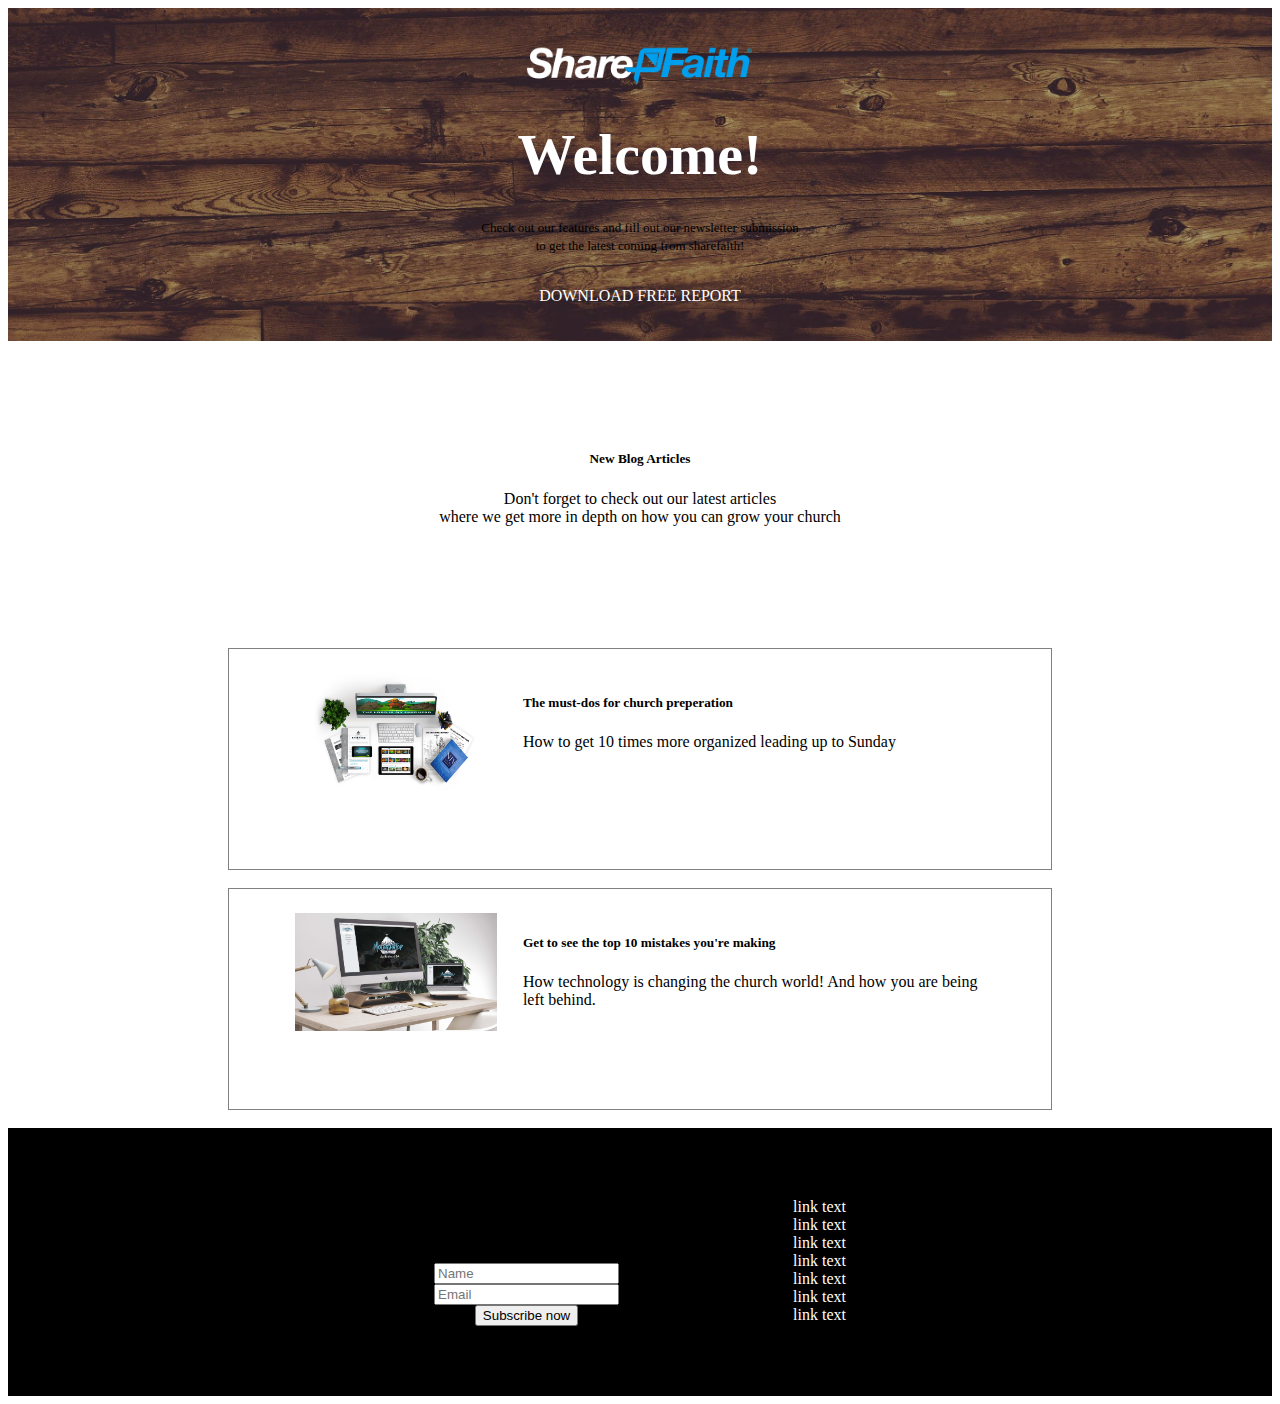
==== indexFormatTest.html @ 17540d5d "Beautified jquery blog posts" ====
<!DOCTYPE html>
<html>
	<head>
		<meta charset="utf-8">
	    <meta http-equiv="X-UA-Compatible" content="IE=edge">
		<meta name="viewport" content="width=device-width, initial-scale=1">
		<meta name="author" content="Nick Zamora">
		<title>Welcome Page</title>
		<link rel="stylesheet" href="https://stackpath.bootstrapcdn.com/bootstrap/4.1.1/css/bootstrap.min.css" integrity="sha384-WskhaSGFgHYWDcbwN70/dfYBj47jz9qbsMId/iRN3ewGhXQFZCSftd1LZCfmhktB" crossorigin="anonymous">
		<!--script src="https://ajax.googleapis.com/ajax/libs/jquery/3.3.1/jquery.min.js"></script-->
		<!--script type="text/javascript" src="scripts/requests.js"></script-->
		<link rel="stylesheet" href="styles/main.css">
	</head>
	<body>
		<div class="container">
			<div id="headerContent">
				<img src="images/n_sharefaith_logo3.png" id="shareFaithLogo" class="sep">
				<div id="welcome" class="text-white sep"><strong>Welcome!</strong></div>
				<div class="text-white sep"><font size="2">Check out our features and fill out our newsletter submission<br>to get the latest coming from sharefaith!</font></div>
				<br>
				<a href="data/report.pdf" download="report.pdf" class="btn btn-info btn-sm">DOWNLOAD FREE REPORT</a>
				<br>
			</div>

			<div id="middleContent">
				<h5><strong>New Blog Articles</strong></h5>
				<p class="text-secondary">Don't forget to check out our latest articles<br>where we get more in depth on how you can grow your church</p>
			</div>

			<div id="blogPosts" class="container">
				<div class="posts">
					<div class="text-secondary innerPosts">
						<img src="images/article1.jpg" id="blogImages">
						<div class="postText">
							<h5 class="text-primary">The must-dos for church preperation</h5>
							How to get 10 times more organized leading up to Sunday
						</div>
					</div>
				</div>
				<div class="posts">
					<div class="text-secondary innerPosts">
						<img src="images/article2.jpg" id="blogImages">
						<div class="postText">
							<h5 class="text-primary">Get to see the top 10 mistakes you're making</h5>
							How technology is changing the church world! And how you are being left behind.
						</div>
					</div>
				</div>
			</div>

			<div id="footerContainer">
				<div id="footerForm">
					<div class="text-white">Subscribe to Newsletter</div>
					<form>
						<div class="form-group">
							<input type="string" class="form-control form-control-sm id="name" placeholder="Name">
						</div>

						<div class="form-group">
							<input type="email" class="form-control form-control-sm" id="email" aria-describedby="emailHelp" placeholder="Email">
						</div>
					</form>
					<button type="button" class="btn btn-primary form-control btn-sm">Subscribe now</button>
				</div>
				<div id="footerLinks">	
					<a href="#">link text</a><br>
					<a href="#">link text</a><br>
					<a href="#">link text</a><br>
					<a href="#">link text</a><br>
					<a href="#">link text</a><br>
					<a href="#">link text</a><br>
					<a href="#">link text</a><br>
				</div>
			</div>
		</div>
	</body>
</html>
---- styles/main.css ----
#headerContent{
	padding: 18px 0 36px 0;
	background-image: url("../images/woodBackground.jpg");
	background-size: cover;
	text-align: center;
}

.sep{
	padding: 15px 0;
}

#shareFaithLogo{
	width: 18%;
}

#welcome{
	color: white;
	font-size: 58px;
}

#middleContent{
	background-color: white;
	padding: 88px 0;
	text-align: center;
}

.posts{
	margin: 18px auto;
	width: 65%;
	height: 200px;
	border: 1px solid grey;
	padding-bottom: 20px;
}

.innerPosts{
	padding: 3% 8%;
}

.postText{
	margin-left: 228px;
}

#blogImages{
	height: 118px;
	width: 202px;
	float: left;
}

#footerContainer{
	background-color: black;
	text-align: center;
}

a:link, a:visited {
    color: white;
    text-decoration: none;
}

#footerForm{
	display: inline-block;
	max-width: 280px;
	padding: 70px 70px 70px 0px;
}

#footerLinks{
	display: inline-block;
	max-width: 280px;
	padding: 70px 0px 70px 100px;
}
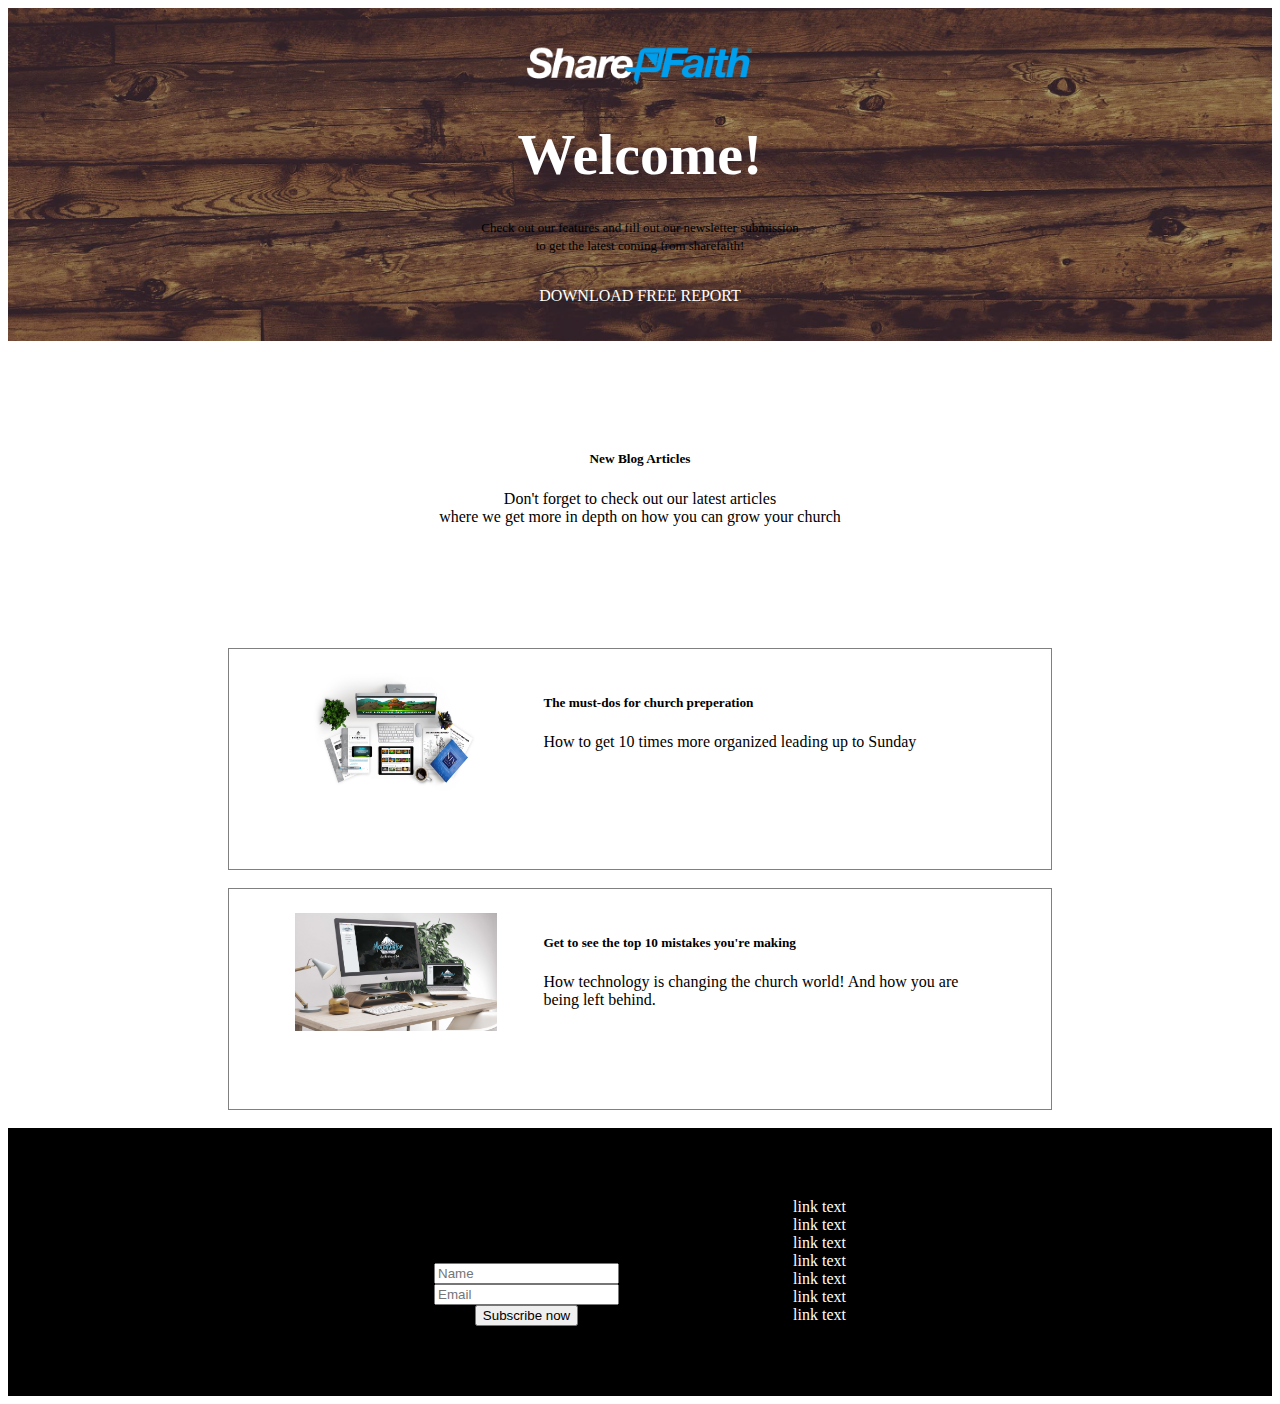
==== commit e701ccfe: "Fixed mobile sizing of blog posts - divs" ====
--- a/indexFormatTest.html
+++ b/indexFormatTest.html
@@ -28,7 +28,7 @@
 			</div>
 
 			<div id="blogPosts" class="container">
-				<div class="posts">
+				<div id="posts">
 					<div class="text-secondary innerPosts">
 						<img src="images/article1.jpg" id="blogImages">
 						<div class="postText">
@@ -37,7 +37,7 @@
 						</div>
 					</div>
 				</div>
-				<div class="posts">
+				<div id="posts">
 					<div class="text-secondary innerPosts">
 						<img src="images/article2.jpg" id="blogImages">
 						<div class="postText">
--- a/styles/main.css
+++ b/styles/main.css
@@ -24,7 +24,8 @@
 	text-align: center;
 }
 
-.posts{
+
+#posts{
 	margin: 18px auto;
 	width: 65%;
 	height: 200px;
@@ -37,7 +38,7 @@
 }
 
 .postText{
-	margin-left: 228px;
+	margin-left: 36%;
 }
 
 #blogImages{
@@ -45,6 +46,7 @@
 	width: 202px;
 	float: left;
 }
+
 
 #footerContainer{
 	background-color: black;
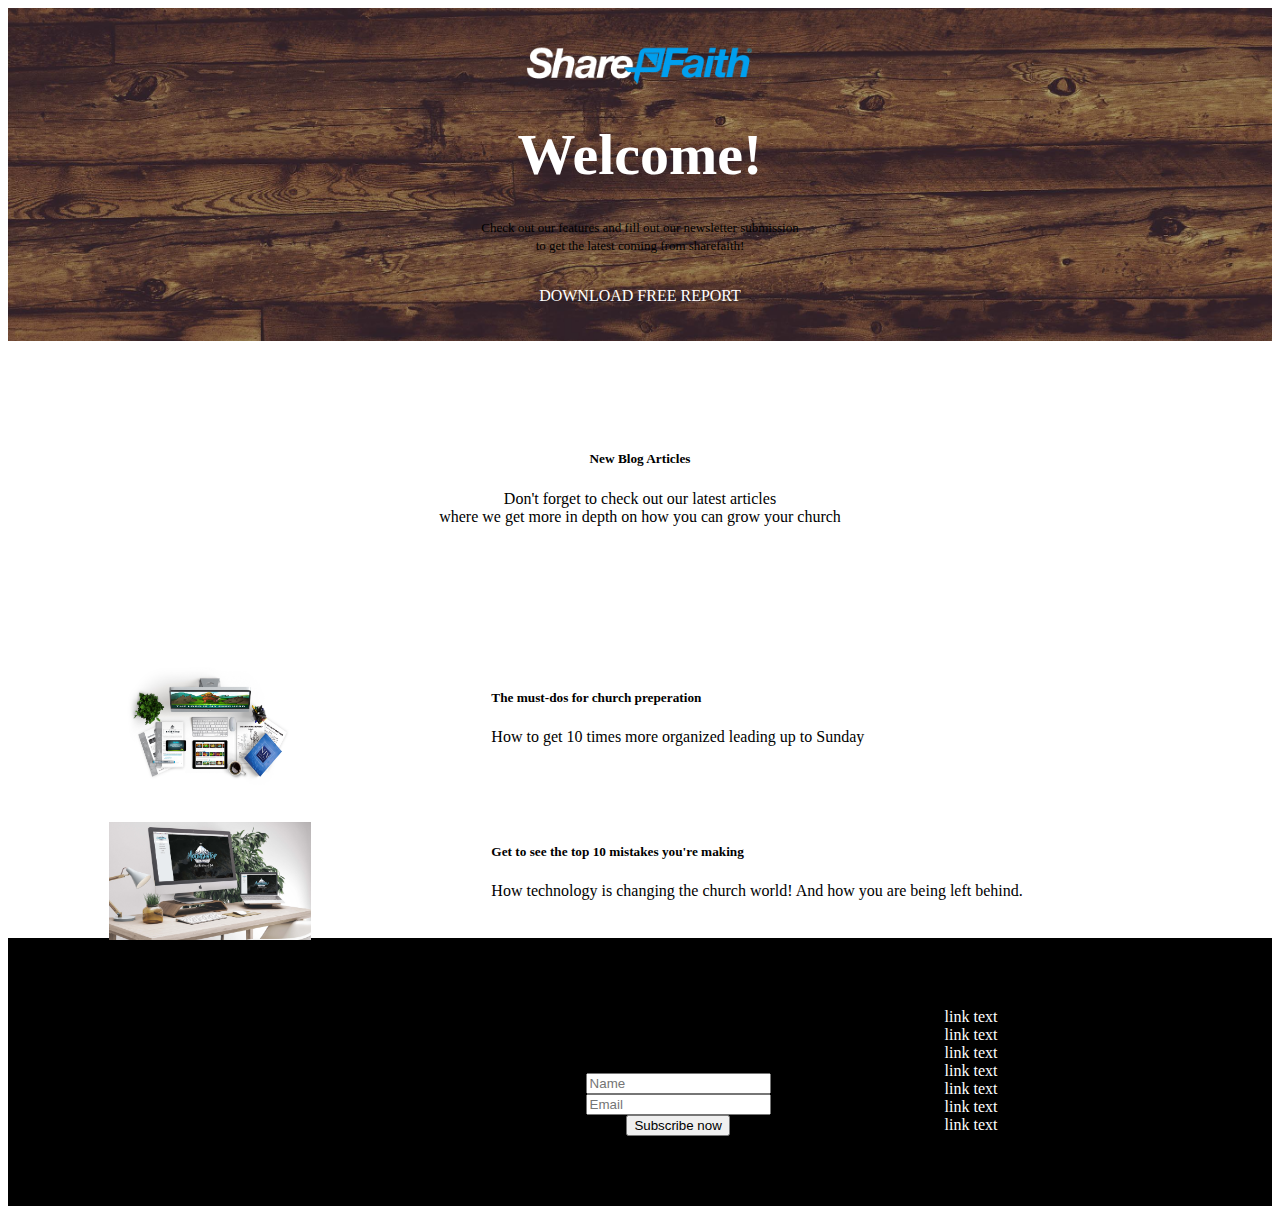
==== commit d8edbee0: "Filezilla not working at hotel" ====
--- a/indexFormatTest.html
+++ b/indexFormatTest.html
@@ -28,7 +28,7 @@
 			</div>
 
 			<div id="blogPosts" class="container">
-				<div id="posts">
+				<div class="posts">
 					<div class="text-secondary innerPosts">
 						<img src="images/article1.jpg" id="blogImages">
 						<div class="postText">
@@ -37,7 +37,7 @@
 						</div>
 					</div>
 				</div>
-				<div id="posts">
+				<div class="posts">
 					<div class="text-secondary innerPosts">
 						<img src="images/article2.jpg" id="blogImages">
 						<div class="postText">
